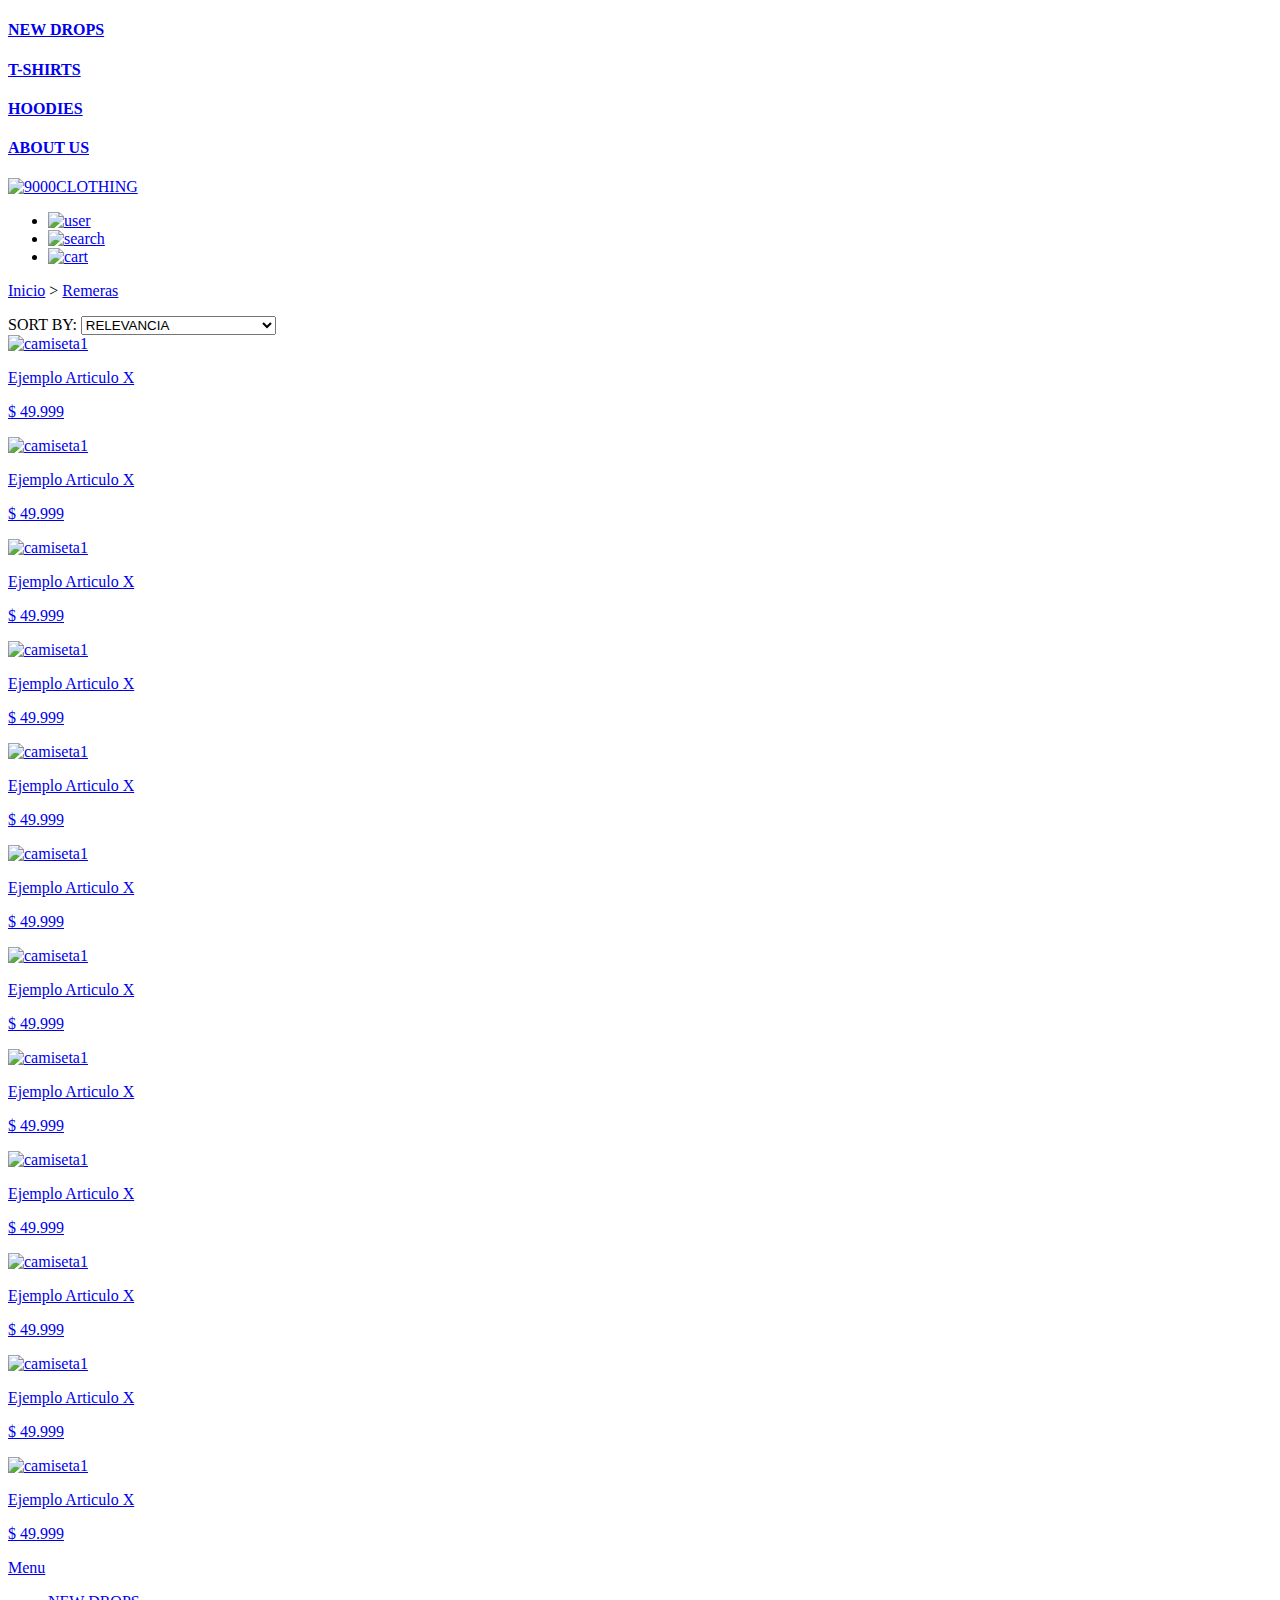
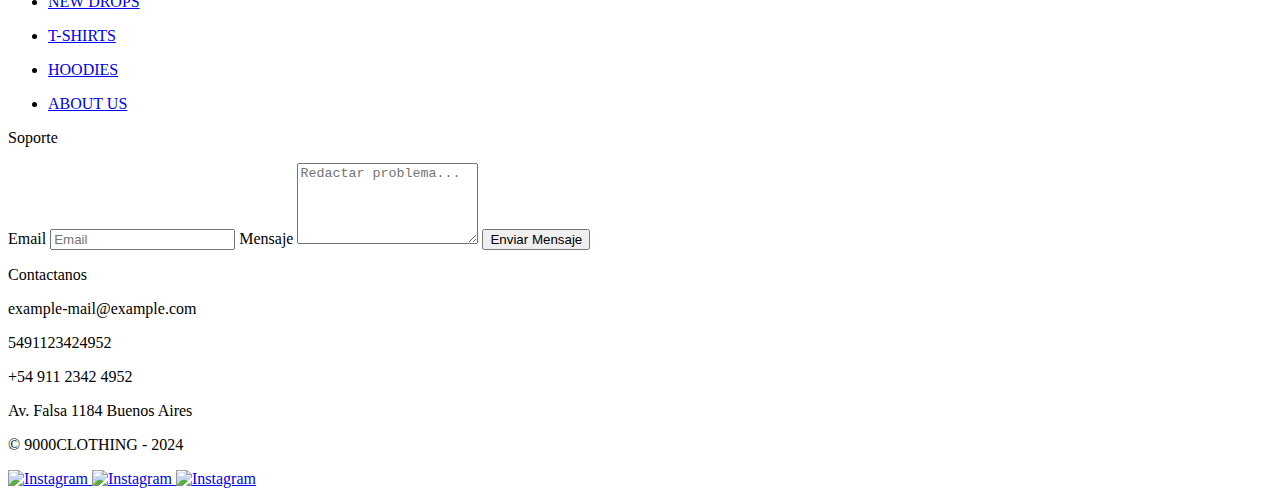
==== index.html @ 82b46412 "agregar index" ====
<!DOCTYPE html>
<html lang="en">
<head>
    <meta charset="UTF-8">
    <meta name="viewport" content="width=device-width, initial-scale=1.0">
    <link rel="preconnect" href="https://fonts.googleapis.com">
    <link rel="preconnect" href="https://fonts.gstatic.com" crossorigin>
    <link href="https://fonts.googleapis.com/css2?family=Courier+Prime:ital,wght@0,400;0,700;1,400;1,700&display=swap" rel="stylesheet">
    <link href="https://fonts.cdnfonts.com/css/helvetica-neue-55?styles=15999" rel="stylesheet">
    <link rel="stylesheet" href="style.css">
   
    <title>9000CLOTHING</title>
    <link rel="icon" href="9000logo.png" type="png">
</head>
<body>
    <header>

        <div class="secciones">
            <h4 class="seccion"><a href="paginaprincipal.html">NEW DROPS</a></h4>
            <h4 class="seccion"><a href="index.html">T-SHIRTS</a></h4>
            <h4 class="seccion"><a href="hoodies.html">HOODIES</a></h4>
            <h4 class="seccion"><a href="aboutus.html">ABOUT US</a></h4>
        </div>
    
       <div class="logo">
            <a href="paginaprincipal.html" class="logo">
                <img src="9000logo.png" alt="9000CLOTHING" width="110px" height="65px">
            </a>
       </div> 
    
    
        <nav class="navcontainer">
            <ul class="contenedorlista">
                <li class="icon">
                    <a href="index.html"><img src="magnifying-glass.png" alt="user" width="26px" height="26px"></a>
                </li>
                 <li class="icon">
                    <a href="index.html"><img src="shopping-bag.png" alt="search" width="26px" height="26px"></a>
                 </li>
                 <li class="icon">
                    <a href="index.html"><img src="avatar.png" alt="cart" width="26px" height="26px"></a>
                 </li>
            </ul>
        </nav>
    </header>



<main>

<aside>
    <div class="goback">
        <p> <a href="paginaprincipal.html">Inicio</a> > <a href="index.html">Remeras</a></p>
    </div>

    <form method="GET" action="ruta_a_tu_tienda">
        <label for="sort" class="sortlabel">SORT BY:</label>
        <select name="sort" id="sort" onchange="this.form.submit()">
          <option value="default">RELEVANCIA</option>
          <option value="price-asc">PRECIO: MENOR A MAYOR</option>
          <option value="price-desc">PRECIO: MAYOR A MENOR</option>
          <option value="name-asc">NOMBRE: A-Z</option>
          <option value="name-desc">NOMBRE: Z-A</option>
        </select>
      </form>
      
</aside>

<article class="primerafila">
    <div class="articulo">
       <a href="remeracomprar.html"> 
            <img src="camisetasnani/camiseta1.png" alt="camiseta1" width="100%" class="artimgtxt">
            <div class="textoarticulo">
                <p class="txtart">Ejemplo Articulo X</p>
                <p class="txtprecio">$ 49.999</p>
             </div>
        </a> 
    </div>
    <div class="articulo">
        <a href="remeracomprar.html"> 
             <img src="camisetasnani/333remera.png" alt="camiseta1" width="100%" class="artimgtxt">
             <div class="textoarticulo">
                <p class="txtart">Ejemplo Articulo X</p>
                <p class="txtprecio">$ 49.999</p>
             </div>
         </a> 
     </div>
     <div class="articulo">
        <a href="remeracomprar.html"> 
             <img src="camisetasnani/obbeyallianceremera.png" alt="camiseta1" width="100%" class="artimgtxt">
             <div class="textoarticulo">
                <p class="txtart">Ejemplo Articulo X</p>
                <p class="txtprecio">$ 49.999</p>
             </div>
         </a> 
     </div>
     <div class="articulo">
        <a href="remeracomprar.html"> 
             <img src="camisetasnani/zanbororemera.png" alt="camiseta1" width="100%" class="artimgtxt">
             <div class="textoarticulo">
                <p class="txtart">Ejemplo Articulo X</p>
                <p class="txtprecio">$ 49.999</p>
             </div>
         </a> 
     </div>
</article>

<article class="primerafila">
    <div class="articulo">
       <a href="remeracomprar.html"> 
            <img src="camisetasnani/camiseta1.png" alt="camiseta1" width="100%" class="artimgtxt">
            <div class="textoarticulo">
                <p class="txtart">Ejemplo Articulo X</p>
                <p class="txtprecio">$ 49.999</p>
             </div>
        </a> 
    </div>
    <div class="articulo">
        <a href="remeracomprar.html"> 
             <img src="camisetasnani/333remera.png" alt="camiseta1" width="100%" class="artimgtxt">
             <div class="textoarticulo">
                <p class="txtart">Ejemplo Articulo X</p>
                <p class="txtprecio">$ 49.999</p>
             </div>
         </a> 
     </div>
     <div class="articulo">
        <a href="remeracomprar.html"> 
             <img src="camisetasnani/obbeyallianceremera.png" alt="camiseta1" width="100%" class="artimgtxt">
             <div class="textoarticulo">
                <p class="txtart">Ejemplo Articulo X</p>
                <p class="txtprecio">$ 49.999</p>
             </div>
         </a> 
     </div>
     <div class="articulo">
        <a href="remeracomprar.html"> 
             <img src="camisetasnani/zanbororemera.png" alt="camiseta1" width="100%" class="artimgtxt">
             <div class="textoarticulo">
                <p class="txtart">Ejemplo Articulo X</p>
                <p class="txtprecio">$ 49.999</p>
             </div>
         </a> 
     </div>
</article>

<article class="primerafila">
    <div class="articulo">
       <a href="remeracomprar.html"> 
            <img src="camisetasnani/camiseta1.png" alt="camiseta1" width="100%" class="artimgtxt">
            <div class="textoarticulo">
                <p class="txtart">Ejemplo Articulo X</p>
                <p class="txtprecio">$ 49.999</p>
             </div>
        </a> 
    </div>
    <div class="articulo">
        <a href="remeracomprar.html"> 
             <img src="camisetasnani/333remera.png" alt="camiseta1" width="100%" class="artimgtxt">
             <div class="textoarticulo">
                <p class="txtart">Ejemplo Articulo X</p>
                <p class="txtprecio">$ 49.999</p>
             </div>
         </a> 
     </div>
     <div class="articulo">
        <a href="remeracomprar.html"> 
             <img src="camisetasnani/obbeyallianceremera.png" alt="camiseta1" width="100%" class="artimgtxt">
             <div class="textoarticulo">
                <p class="txtart">Ejemplo Articulo X</p>
                <p class="txtprecio">$ 49.999</p>
             </div>
         </a> 
     </div>
     <div class="articulo">
        <a href="remeracomprar.html"> 
             <img src="camisetasnani/zanbororemera.png" alt="camiseta1" width="100%" class="artimgtxt">
             <div class="textoarticulo">
                <p class="txtart">Ejemplo Articulo X</p>
                <p class="txtprecio">$ 49.999</p>
             </div>
         </a> 
     </div>
</article>

</main>

<footer>
   
    <div class="partecentro">

        <div class="menu">
            <p id="menufooter"><a href="paginaprincipal.html">Menu</a></p>
                <ul class="listaitemsmenufooter">
                    <li ><p><a href="paginaprincipal.html">NEW DROPS</a></p></li>
                    <li><p><a href="index.html">T-SHIRTS</a></p></li>
                </ul>
                <ul class="listaitemsmenufooter">
                    <li><p><a href="hoodies.html">HOODIES</a></p></li>
                    <li><p><a href="aboutus.html">ABOUT US</a></p></li>
                </ul>   
        </div>
        <div class="newsletter">
            <p id="soportetexto">Soporte</p>
            <form action="https://formspree.io/f/mnnqprql" method="POST">
            <label for="email">Email</label>
            <input type="email" name="email" placeholder="Email" id="email" >
            <label for="mensaje">Mensaje</label>
            <textarea name="message" id="mensaje" placeholder="Redactar problema..."  rows="5" required></textarea>
            <button type="submit">Enviar Mensaje</button>
        </div>
        <div class="infocontacto">
            <p id="contactanosfooter">Contactanos</p>
            <p class="email">example-mail@example.com</p>
            <p class="email">5491123424952</p>
            <p class="email">+54 911 2342 4952</p>
            <p class="email">Av. Falsa 1184 Buenos Aires</p>
        </div>
    </div>

</footer>

<div class="postfooterderechos">
    <div class="derechos">
        <p>© 9000CLOTHING - 2024</p>
    </div>
    <div class="redess">
        <a href="index.html"> 
            <img src="instagram (3).png" alt="Instagram" width="16px"> 
        </a>
        <a href="index.html"> 
            <img src="twitter (1).png" alt="Instagram" width="16px"> 
        </a>
        <a href="index.html"> 
            <img src="tik-tok.png" alt="Instagram" width="16px"> 
        </a>
    </div>
</div>
</div>







</body>
</html>
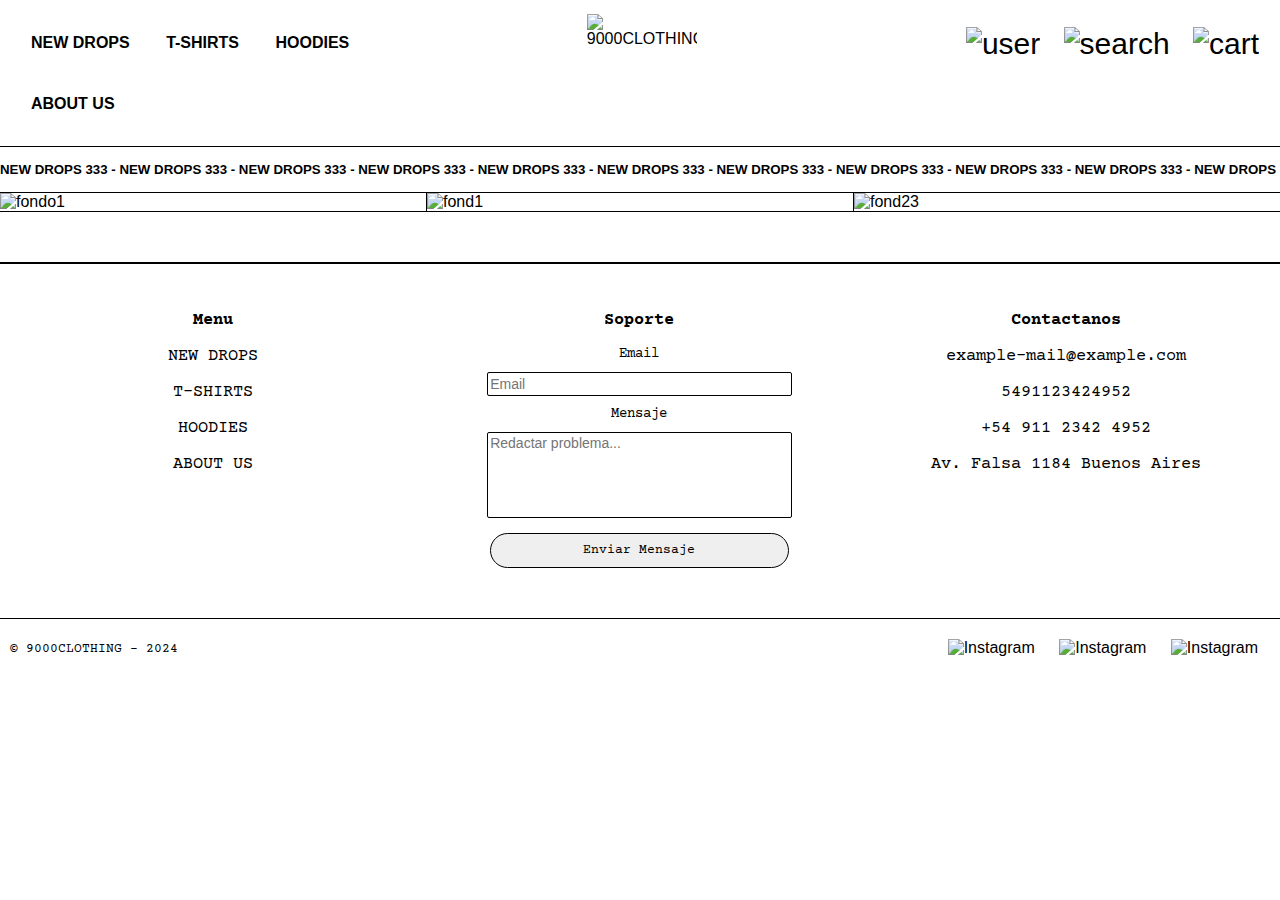
==== commit e38ac9a0: "ultimos retoques" ====
--- a/index.html
+++ b/index.html
@@ -16,14 +16,14 @@
     <header>
 
         <div class="secciones">
-            <h4 class="seccion"><a href="paginaprincipal.html">NEW DROPS</a></h4>
-            <h4 class="seccion"><a href="index.html">T-SHIRTS</a></h4>
+            <h4 class="seccion"><a href="index.html">NEW DROPS</a></h4>
+            <h4 class="seccion"><a href="seccionremeras.html">T-SHIRTS</a></h4>
             <h4 class="seccion"><a href="hoodies.html">HOODIES</a></h4>
             <h4 class="seccion"><a href="aboutus.html">ABOUT US</a></h4>
         </div>
     
        <div class="logo">
-            <a href="paginaprincipal.html" class="logo">
+            <a href="index.html" class="logo">
                 <img src="9000logo.png" alt="9000CLOTHING" width="110px" height="65px">
             </a>
        </div> 
@@ -32,13 +32,13 @@
         <nav class="navcontainer">
             <ul class="contenedorlista">
                 <li class="icon">
-                    <a href="index.html"><img src="magnifying-glass.png" alt="user" width="26px" height="26px"></a>
+                    <a href="seccionremeras.html"><img src="magnifying-glass.png" alt="user" width="26px" height="26px"></a>
                 </li>
                  <li class="icon">
-                    <a href="index.html"><img src="shopping-bag.png" alt="search" width="26px" height="26px"></a>
+                    <a href="seccionremeras.html"><img src="shopping-bag.png" alt="search" width="26px" height="26px"></a>
                  </li>
                  <li class="icon">
-                    <a href="index.html"><img src="avatar.png" alt="cart" width="26px" height="26px"></a>
+                    <a href="seccionremeras.html"><img src="avatar.png" alt="cart" width="26px" height="26px"></a>
                  </li>
             </ul>
         </nav>
@@ -48,139 +48,25 @@
 
 <main>
 
-<aside>
-    <div class="goback">
-        <p> <a href="paginaprincipal.html">Inicio</a> > <a href="index.html">Remeras</a></p>
+<article class="adbar">
+    <h5 class="txtadbar">NEW DROPS 333 - NEW DROPS 333 - NEW DROPS 333 - NEW DROPS 333 - NEW DROPS 333 - NEW DROPS 333 - NEW DROPS 333 - NEW DROPS 333 - NEW DROPS 333 - NEW DROPS 333 - NEW DROPS 333 - NEW DROPS 333 - NEW DROPS 333 - NEW DROPS 333 - NEW DROPS 333 - NEW DROPS 333 - NEW DROPS 333 -</h5>
+    <h5 class="txtadbar">NEW DROPS 333 - NEW DROPS 333 - NEW DROPS 333 - NEW DROPS 333 - NEW DROPS 333 - NEW DROPS 333 - NEW DROPS 333 - NEW DROPS 333 - NEW DROPS 333 - NEW DROPS 333 - NEW DROPS 333 - NEW DROPS 333 - NEW DROPS 333 - NEW DROPS 333 - NEW DROPS 333 - NEW DROPS 333 - NEW DROPS 333 -</h5>
+</article>
+
+<article class="presentacion">
+    <div class="contenedor1">
+        <a href="seccionremeras.html"> <img src="camisetasnani/e2687f40-42e9-4130-8150-9f317229e16d_rw_1920.png" alt="fondo1" width="100%"> </a>
+    </div>
+    <div class="contenedor2">
+        <a href="seccionremeras.html"> <img src="camisetasnani/fondo3.png" alt="fond1" width="100%"> </a>
+    </div>
+    <div class="contenedor3">
+        <a href="seccionremeras.html"> <img src="camisetasnani/333remera.png" alt="fond23" width="100%"> </a>            
     </div>
 
-    <form method="GET" action="ruta_a_tu_tienda">
-        <label for="sort" class="sortlabel">SORT BY:</label>
-        <select name="sort" id="sort" onchange="this.form.submit()">
-          <option value="default">RELEVANCIA</option>
-          <option value="price-asc">PRECIO: MENOR A MAYOR</option>
-          <option value="price-desc">PRECIO: MAYOR A MENOR</option>
-          <option value="name-asc">NOMBRE: A-Z</option>
-          <option value="name-desc">NOMBRE: Z-A</option>
-        </select>
-      </form>
-      
-</aside>
-
-<article class="primerafila">
-    <div class="articulo">
-       <a href="remeracomprar.html"> 
-            <img src="camisetasnani/camiseta1.png" alt="camiseta1" width="100%" class="artimgtxt">
-            <div class="textoarticulo">
-                <p class="txtart">Ejemplo Articulo X</p>
-                <p class="txtprecio">$ 49.999</p>
-             </div>
-        </a> 
-    </div>
-    <div class="articulo">
-        <a href="remeracomprar.html"> 
-             <img src="camisetasnani/333remera.png" alt="camiseta1" width="100%" class="artimgtxt">
-             <div class="textoarticulo">
-                <p class="txtart">Ejemplo Articulo X</p>
-                <p class="txtprecio">$ 49.999</p>
-             </div>
-         </a> 
-     </div>
-     <div class="articulo">
-        <a href="remeracomprar.html"> 
-             <img src="camisetasnani/obbeyallianceremera.png" alt="camiseta1" width="100%" class="artimgtxt">
-             <div class="textoarticulo">
-                <p class="txtart">Ejemplo Articulo X</p>
-                <p class="txtprecio">$ 49.999</p>
-             </div>
-         </a> 
-     </div>
-     <div class="articulo">
-        <a href="remeracomprar.html"> 
-             <img src="camisetasnani/zanbororemera.png" alt="camiseta1" width="100%" class="artimgtxt">
-             <div class="textoarticulo">
-                <p class="txtart">Ejemplo Articulo X</p>
-                <p class="txtprecio">$ 49.999</p>
-             </div>
-         </a> 
-     </div>
 </article>
-
-<article class="primerafila">
-    <div class="articulo">
-       <a href="remeracomprar.html"> 
-            <img src="camisetasnani/camiseta1.png" alt="camiseta1" width="100%" class="artimgtxt">
-            <div class="textoarticulo">
-                <p class="txtart">Ejemplo Articulo X</p>
-                <p class="txtprecio">$ 49.999</p>
-             </div>
-        </a> 
-    </div>
-    <div class="articulo">
-        <a href="remeracomprar.html"> 
-             <img src="camisetasnani/333remera.png" alt="camiseta1" width="100%" class="artimgtxt">
-             <div class="textoarticulo">
-                <p class="txtart">Ejemplo Articulo X</p>
-                <p class="txtprecio">$ 49.999</p>
-             </div>
-         </a> 
-     </div>
-     <div class="articulo">
-        <a href="remeracomprar.html"> 
-             <img src="camisetasnani/obbeyallianceremera.png" alt="camiseta1" width="100%" class="artimgtxt">
-             <div class="textoarticulo">
-                <p class="txtart">Ejemplo Articulo X</p>
-                <p class="txtprecio">$ 49.999</p>
-             </div>
-         </a> 
-     </div>
-     <div class="articulo">
-        <a href="remeracomprar.html"> 
-             <img src="camisetasnani/zanbororemera.png" alt="camiseta1" width="100%" class="artimgtxt">
-             <div class="textoarticulo">
-                <p class="txtart">Ejemplo Articulo X</p>
-                <p class="txtprecio">$ 49.999</p>
-             </div>
-         </a> 
-     </div>
-</article>
-
-<article class="primerafila">
-    <div class="articulo">
-       <a href="remeracomprar.html"> 
-            <img src="camisetasnani/camiseta1.png" alt="camiseta1" width="100%" class="artimgtxt">
-            <div class="textoarticulo">
-                <p class="txtart">Ejemplo Articulo X</p>
-                <p class="txtprecio">$ 49.999</p>
-             </div>
-        </a> 
-    </div>
-    <div class="articulo">
-        <a href="remeracomprar.html"> 
-             <img src="camisetasnani/333remera.png" alt="camiseta1" width="100%" class="artimgtxt">
-             <div class="textoarticulo">
-                <p class="txtart">Ejemplo Articulo X</p>
-                <p class="txtprecio">$ 49.999</p>
-             </div>
-         </a> 
-     </div>
-     <div class="articulo">
-        <a href="remeracomprar.html"> 
-             <img src="camisetasnani/obbeyallianceremera.png" alt="camiseta1" width="100%" class="artimgtxt">
-             <div class="textoarticulo">
-                <p class="txtart">Ejemplo Articulo X</p>
-                <p class="txtprecio">$ 49.999</p>
-             </div>
-         </a> 
-     </div>
-     <div class="articulo">
-        <a href="remeracomprar.html"> 
-             <img src="camisetasnani/zanbororemera.png" alt="camiseta1" width="100%" class="artimgtxt">
-             <div class="textoarticulo">
-                <p class="txtart">Ejemplo Articulo X</p>
-                <p class="txtprecio">$ 49.999</p>
-             </div>
-         </a> 
-     </div>
+<article class="fondocompleto">
+    <img src="camisetasnani/fondo4.png" alt="" width="100%">
 </article>
 
 </main>
@@ -190,10 +76,10 @@
     <div class="partecentro">
 
         <div class="menu">
-            <p id="menufooter"><a href="paginaprincipal.html">Menu</a></p>
+            <p id="menufooter"><a href="index.html">Menu</a></p>
                 <ul class="listaitemsmenufooter">
-                    <li ><p><a href="paginaprincipal.html">NEW DROPS</a></p></li>
-                    <li><p><a href="index.html">T-SHIRTS</a></p></li>
+                    <li ><p><a href="index.html">NEW DROPS</a></p></li>
+                    <li><p><a href="seccionremeras.html">T-SHIRTS</a></p></li>
                 </ul>
                 <ul class="listaitemsmenufooter">
                     <li><p><a href="hoodies.html">HOODIES</a></p></li>
@@ -225,17 +111,16 @@
         <p>© 9000CLOTHING - 2024</p>
     </div>
     <div class="redess">
-        <a href="index.html"> 
+        <a href="seccionremeras.html"> 
             <img src="instagram (3).png" alt="Instagram" width="16px"> 
         </a>
-        <a href="index.html"> 
+        <a href="seccionremeras.html"> 
             <img src="twitter (1).png" alt="Instagram" width="16px"> 
         </a>
-        <a href="index.html"> 
+        <a href="seccionremeras.html"> 
             <img src="tik-tok.png" alt="Instagram" width="16px"> 
         </a>
     </div>
-</div>
 </div>
 
 
--- a/style.css
+++ b/style.css
@@ -0,0 +1,805 @@
+body, html {
+    margin: 0;
+    padding: 0;
+  /*  font-family: "Courier Prime";  */
+  font-family: 'Helvetica Neue', sans-serif;
+                                                
+}  
+a {
+    text-decoration: none; /* Quita cualquier subrayado */
+    border: none; /* Asegura que no haya bordes en el enlace */
+    color: inherit;
+}
+p
+{
+    font-family: "Courier Prime"; 
+}
+option
+{
+    font-family: "Courier Prime"; 
+}
+header {
+    background-color: white;
+    border-bottom: 1.6px solid black;
+    display: flex;
+    flex-direction: row;
+    justify-content: center;
+    width: 100%;
+}
+.seccion
+{
+    display: inline-block;
+    margin-right: 16px;
+    margin-left: 16px;
+    font-weight: 600;
+}
+.seccion:hover
+{
+    text-shadow: 2px 2px 2px rgba(0, 0, 0, 0.3);   
+
+}
+.secciones
+{
+    margin-top: 13px;
+    margin-left: 15px;
+    margin-right: 15px;
+    margin-bottom: 12px;
+    width: 33.3%;
+    
+}
+.navcontainer
+{
+
+   /* display: flex; */
+    font-size: 30px;
+    margin-left: auto;
+    width: 33.33%;
+    display: flex;
+    flex-direction: row-reverse;
+    flex-wrap: wrap;
+    
+}
+.contenedorlista
+{
+    padding-left: 0px;
+    margin-right: 6px;
+    margin-bottom: 20px;
+    margin-top: 27px;
+}
+.icon
+{
+    margin-right: 15px;
+}
+.logo
+{
+    width: 33.3%;
+    display: flex;
+    justify-content: center;
+    margin-top: 7px;
+    margin-right: 13px;
+}
+li
+{
+    list-style-type: none;
+    display: inline;
+}
+.primerafila
+{
+    display: flex;
+    flex-wrap: nowrap;
+}
+.articulo
+{
+    border-right: 1.6px solid black;
+    border-bottom: 1.6px solid black;
+    width: 25%;
+    text-align: center;
+    display: flex;
+    padding-top: 50px;
+}
+aside
+{
+    border-bottom: 1.6px solid black ;
+    display: flex;
+    flex-direction: row;
+    margin-top: 30px;
+    padding-right: 20px;
+    padding-left: 20px;
+    padding-bottom: 30px;
+    justify-content: space-between;
+}
+aside form
+{
+    display: flex;
+    justify-content: center;
+}
+.goback
+{
+    font-size: 15px;
+}
+.textoarticulo
+{
+border-top: 1.6px solid black;
+}
+.artimgtxt:hover
+{
+    transform: scale(1.1);
+    transition: transform 0.4s ease;
+}
+.txtart
+{   
+    justify-content: center;
+    font-size: 16px;
+    font-weight: 600;
+    margin-bottom: 0px;
+    margin-top: 7px;
+    font-family: 'Helvetica Neue', sans-serif;
+}
+.txtprecio
+{
+    font-size: 16px;
+    font-family: 'Helvetica Neue', sans-serif;
+    text-align: center;
+    margin-top: 6px;
+    margin-bottom: 8px;
+}
+.sortlabel
+{
+    font-family: 'Helvetica Neue', sans-serif;
+    font-size: 14px;
+    text-align: center;
+    padding-top: 16px;
+    padding-right: 10px;
+}
+#sort
+{
+    border: 1.6px solid black; 
+    text-align: center;
+}
+
+
+/* footer */
+footer
+{
+    background-color: white;
+    display: flex;
+    flex-direction: ROW;
+    width: 100%;
+    padding-bottom: 30px;
+    padding-top: 30px;
+    
+}
+footer p
+{
+    font-size: 17px;
+}
+.partecentro
+{
+    display: flex;
+    flex-direction: row;
+    width: 100%;
+    
+}
+.infocontacto
+{
+    text-align: center;
+    width: 33.3% ;
+}
+#contactanosfooter
+{
+    font-weight: bold;
+}
+.menu
+{
+    width: 33.3%;
+    text-align: center;
+}
+#menufooter
+{
+    font-weight: bold;
+}
+.listaitemsmenufooter
+{
+    padding-left: 0px;
+}
+.newsletter
+{
+    display: flex;
+    flex-direction: column;
+    justify-content: space-between;
+    text-align: center;
+    width: 33.3%;
+}
+.newsletter form
+{
+    display: flex;
+    flex-direction: column;
+    align-items: center;
+}
+.newsletter button
+{
+    margin-top: 15px;
+    width: 70%;
+    height: 35px;
+    border-radius: 20px;
+    border: 1.6px solid black;
+    margin-bottom: 20px;
+    font-family: "Courier Prime"; 
+    cursor: pointer;
+}
+.newsletter input
+{
+    width: 70%;
+    border-radius: 2px;
+    border: 1.6px solid black;
+    height: 20px;
+    font-size: 14px;
+}
+.newsletter p
+{
+    font-weight: bold;
+}
+.newsletter label
+{
+    font-family: "Courier Prime"; 
+    font-size: 14px;
+    margin: 10px;
+}
+.newsletter textarea
+{
+    width: 70%;
+    resize: none;
+    font-size: 14px;
+    font-family: "Arial";
+    font-weight: 300;
+    border-radius: 2px;
+    border: 1.6px solid black;
+}
+#soportetexto
+{
+    margin-bottom: 6px;
+    margin-top: 17px;
+}
+
+/*postfooter*/
+
+.postfooterderechos
+{
+    display: flex;
+    justify-content: space-between;
+    border-top: 1.6px solid black;
+}
+.derechos
+{
+    font-size: 13px;
+    margin: 10px;
+}
+.redess
+{
+    align-items: center;
+    margin-top: 20px;
+    margin-right: 12px;
+    margin-left: 12px;
+}
+.redess img
+{
+    margin-right: 10px;
+    margin-left: 10px;
+}
+
+
+
+
+/*pagina principal */
+.presentacion
+{
+    display: flex;
+    flex-direction: row;
+    border-bottom: 1.6px solid black;
+}
+.contenedor1
+{
+    width: 33.3%;
+}
+.contenedor2
+{
+    width: 33.3%;
+    border-left: 1.6px solid black ;
+    border-right: 1.6px solid black ;
+}
+.contenedor3
+{
+    width: 33.3%;
+}
+.fondocompleto
+{
+    display: flex;
+    width: 100%;
+    margin-top: 50px;
+    border-top: 1.6px solid black;
+    border-bottom: 1.6px solid black;
+}
+.contenedor1:hover {
+
+    box-shadow: 0 15px 20px rgba(0, 0, 0, 0.2); /* Agrega sombra para efecto de profundidad */
+}
+.contenedor2:hover {
+
+    box-shadow: 0 15px 20px rgba(0, 0, 0, 0.2); /* Agrega sombra para efecto de profundidad */
+}
+.contenedor3:hover {
+
+    box-shadow: 0 15px 20px rgba(0, 0, 0, 0.2); /* Agrega sombra para efecto de profundidad */
+}
+.adbar
+{
+    width: auto;
+    border-bottom: 1.6px solid black;
+    display: flex;
+    overflow: hidden;
+    align-items: center;
+}
+.txtadbar
+{
+    animation: scroll 40s linear infinite;
+    display: inline-block;
+    white-space: nowrap;
+    text-size-adjust: 100%;
+    width: auto;
+    margin-top: 15px;
+    margin-bottom: 15px;
+}
+.txtadbar h5
+{
+    padding-right: 100%;
+}
+
+@keyframes scroll {
+    0% {
+        transform: translateX(0%);
+    }
+    100% {
+        transform: translateX(-100%);
+    }
+}
+
+/* hoodies  */
+
+/* aboutus */
+.sobrenosotros
+{
+    display: flex;
+    width: 100%;
+}
+.sobrenosotroscentro
+{
+    border-bottom: 1.6px solid black;
+    display: flex;
+    flex-direction: column;
+    justify-content: center;
+    align-items: center;
+    width: 35%;
+    padding-top: 50px;
+    padding-bottom: 100px;
+}
+.sobrenosotros h3
+{
+    text-align: center;
+}
+.aboutustxt
+{
+    text-align: center;
+}
+.sobreespacio1
+{
+    border-bottom: 1.6px solid black;
+    width: 32.5%;
+}
+.sobreespacio2
+{
+    border-bottom: 1.6px solid black;
+    width: 32.5%;
+}
+/* sitio precomprar remera */
+
+.compracontenedor
+{
+    width: 100%;
+    border-bottom: 1.6px solid black;
+    display: flex;
+}
+.parteimagenizquierda
+{
+    width: 50%;
+    border-right: 1.6px solid black;
+}
+.partederechapadding
+{
+    width: 50%;
+}
+.partecompraderecha
+{
+    font-family: "Courier Prime"; 
+    width: 98%;
+    display: flex;
+    flex-direction: column;
+    padding-left: 2%;
+}
+input[type="radio"] {
+    display: none;
+}
+.radio-label 
+{
+    display: inline-block;
+    width: 35px;
+    height: 35px;
+    margin: 5px;
+    border: 1.6px solid black;
+    text-align: center;
+    line-height: 36px; /* Centra el texto verticalmente */
+    font-size: 15px;
+    font-weight: lighter;
+    cursor: pointer;
+    border-radius: 5px; /* Para que sea cuadrado con esquinas redondeadas */
+}
+input[type="radio"]:checked + .radio-label {
+    border: 2px solid black;
+}
+.radio-label-color
+{
+    display: inline-block;
+    width: 60px;
+    height: 35px;
+    margin: 5px;
+    border: 1.6px solid black;
+    text-align: center;
+    line-height: 36px; /* Centra el texto verticalmente */
+    font-size: 15px;
+    font-weight: lighter;
+    cursor: pointer;
+    border-radius: 5px; /* Para que sea cuadrado con esquinas redondeadas */
+}
+input[type="radio"]:checked + .radio-label-color {
+    border: 2px solid black;
+}
+.botoncomprar
+{
+    margin-top: 20px;
+}
+.botoncomprar input
+{
+    font-family: "Courier Prime"; 
+    width: 325px;
+    height: 35px;
+    border: 1.6px solid black;
+    border-radius: 5px;
+    font-size: 15px;
+    cursor: pointer;    
+    background-color: black;
+    color: white;
+    text-align: center;
+}
+.guiatallesyreseñas
+{
+    font-weight: bold;
+    margin-top: 15px;
+}
+
+/*sitio de resenias */
+
+.gobackreseñas
+{
+    margin: 20px;
+    font-size: 15px;
+}
+.reseñas
+{     
+    display: grid;
+    grid-template-rows: 250px 250px 250px 250px;
+    grid-template-columns: repeat(2, 1fr);
+    font-family: "Courier Prime"; 
+}
+.reseña1
+{
+    grid-row: 1 / 2;
+    grid-column: 1/2;
+    text-align: center;
+    border: 1.6px solid black;
+}
+.reseña2
+{
+    grid-row: 1/2;
+    grid-column: 2/4;
+    text-align: center;
+    border: 1.6px solid black;
+    border-left: none;
+}
+.reseña3
+{
+    grid-row: 2/3;
+    grid-column: 1/2;
+    border: 1.6px solid black;
+    border-top: none;
+    text-align: center;
+}
+.reseña4
+{
+    grid-row: 2/3;
+    grid-column: 2/4;
+    border: 1.6px solid black;
+    border-left: none;
+    border-top: none;
+    text-align: center;
+}
+.reseña5
+{
+    grid-row: 3/4;
+    grid-column: 1/2;
+    border: 1.6px solid black;
+    border-top: none;
+    text-align: center;
+}
+.escribirreseña
+{
+    grid-row: 3/4 ;
+    grid-column: 2/4;
+    border: 1.6px solid black;
+    border-left: none;
+    border-top: none;
+    display: flex;
+    align-items: center;
+    flex-direction: column;
+}
+.futurareseña1
+{
+    grid-row: 4/5;
+    grid-column: 1/2;
+    border: 1.6px solid black;
+    border-left: none;
+    border-top: none;
+    text-align: center;
+}
+.futurareseña2
+{
+    grid-row: 4/5;
+    grid-column: 2/4;
+    border: 1.6px solid black;
+    border-top: none;
+    border-left: none;
+    text-align: center;
+}
+.escribirreseña textarea
+{
+    width: 90%;
+    height: 100px;
+    resize: none;
+}
+.escribirreseña form
+{
+    width: 100%;
+    text-align: center;
+    display: flex;
+    flex-direction: column;
+    align-items: center;
+}
+.escribirreseña input
+{
+    border: 1.6px solid black;
+    border-radius: 2px;
+    font-family: "Courier Prime"; 
+    width: 25%;
+    height: 30px;
+    margin: 10px;
+}
+
+/*media query */
+
+@media (max-width:500px)
+{
+
+    /*header y footer */
+   
+    .secciones
+    {
+        display: flex;
+        flex-direction: column;
+        text-align: center;
+        width: 33.3%;
+    }
+    .seccion
+    {
+        margin-right: 0px;
+        margin-left: 0px;
+    }
+    .contenedorlista
+    {
+        display: flex;
+        flex-direction: column;
+        width: 100%;
+        align-items: center;
+        margin-right: none ;
+        margin-left: 20px;
+    }
+    .icon
+    {
+        margin-bottom: 20px;
+    }
+    .email
+    {
+        font-size: 11px;
+    }
+    .logo
+    {
+        margin-right: 0px;
+    }
+    .listaitemsmenufooter p
+    {
+        font-size: 14px;
+    }
+    /* pagina principal */
+    .presentacion
+    {
+        display: flex;
+        flex-direction: column;
+        align-items: center;
+    }
+    .contenedor1
+    {
+        width: 100%;
+        border-bottom: 1.6px solid black;
+    }
+    .contenedor2
+    {
+        width: 100%;
+        border-bottom: 1.6px solid black;
+        border-left: none;
+        border-right: none;
+    }
+    .contenedor3
+    {
+        width: 100%;
+    }
+    .fondocompleto
+    {
+        height: auto;
+    }
+
+    /*seccion de remeras*/
+
+    .primerafila
+    {
+        display: flex;
+        flex-direction: column;
+        width: 100%;
+    }
+    .articulo
+    {
+        width: 100%;
+        border-right: none;
+
+    }
+    aside select
+    {
+       display: flex;
+       align-items: center;
+    }
+    aside
+    {
+        display: flex;
+        flex-direction: column;
+        text-align: center;
+    }
+    /* seccion de compra */
+
+    .compracontenedor
+    {
+        display: flex;
+        flex-direction: column;
+    }
+    .parteimagenizquierda
+    {
+        border-right: none;
+        border-bottom: 1.6px solid black;
+        width: 100%;
+    }
+    .partederechapadding
+    {
+        width: 100%;
+        padding: 0px;
+    }
+    .partecompraderecha
+    {
+        width: 100%;
+        padding: 0px;
+        align-items: center;
+        text-align: center;
+    }
+    .partecompraderecha h1
+    {
+        width: 90%;
+    }
+    .botoncomprar input 
+    {
+        width: 240px;
+    }
+    /* about us */
+
+    .sobrenosotroscentro
+    {
+        width: 100%;
+    }
+
+    /*resenias*/
+
+    .reseña1
+    {
+        grid-row: 1 / 2;
+        grid-column: 1/4;
+        text-align: center;
+        border: 1.6px solid black;
+    }
+    .reseña2
+    {
+        grid-row: 2/3;
+        grid-column: 1/4;
+        text-align: center;
+        border: 1.6px solid black;
+        border-left: none;
+    }
+    .reseña3
+    {
+        grid-row: 3/4;
+        grid-column: 1/4;
+        border: 1.6px solid black;
+        border-top: none;
+        text-align: center;
+    }
+    .reseña4
+    {
+        grid-row: 4/5;
+        grid-column: 1/4;
+        border: 1.6px solid black;
+        border-left: none;
+        border-top: none;
+        text-align: center;
+    }
+    .reseña5
+    {
+        grid-row: 5/6;
+        grid-column: 1/4;
+        border: 1.6px solid black;
+        border-top: none;
+        text-align: center;
+    }
+    .escribirreseña
+    {
+        grid-row: 6/7 ;
+        grid-column: 1/4;
+        border: 1.6px solid black;
+        border-left: none;
+        border-top: none;
+        display: flex;
+        align-items: center;
+        flex-direction: column;
+    }
+    .futurareseña1
+    {
+        grid-row: 7/8;
+        grid-column: 1/4;
+        border: 1.6px solid black;
+        border-left: none;
+        border-top: none;
+        text-align: center;
+    }
+    .futurareseña2
+    {
+        grid-row: 4/5;
+        grid-column: 1/4;
+        border: 1.6px solid black;
+        border-top: none;
+        border-left: none;
+        text-align: center;
+    }
+
+
+}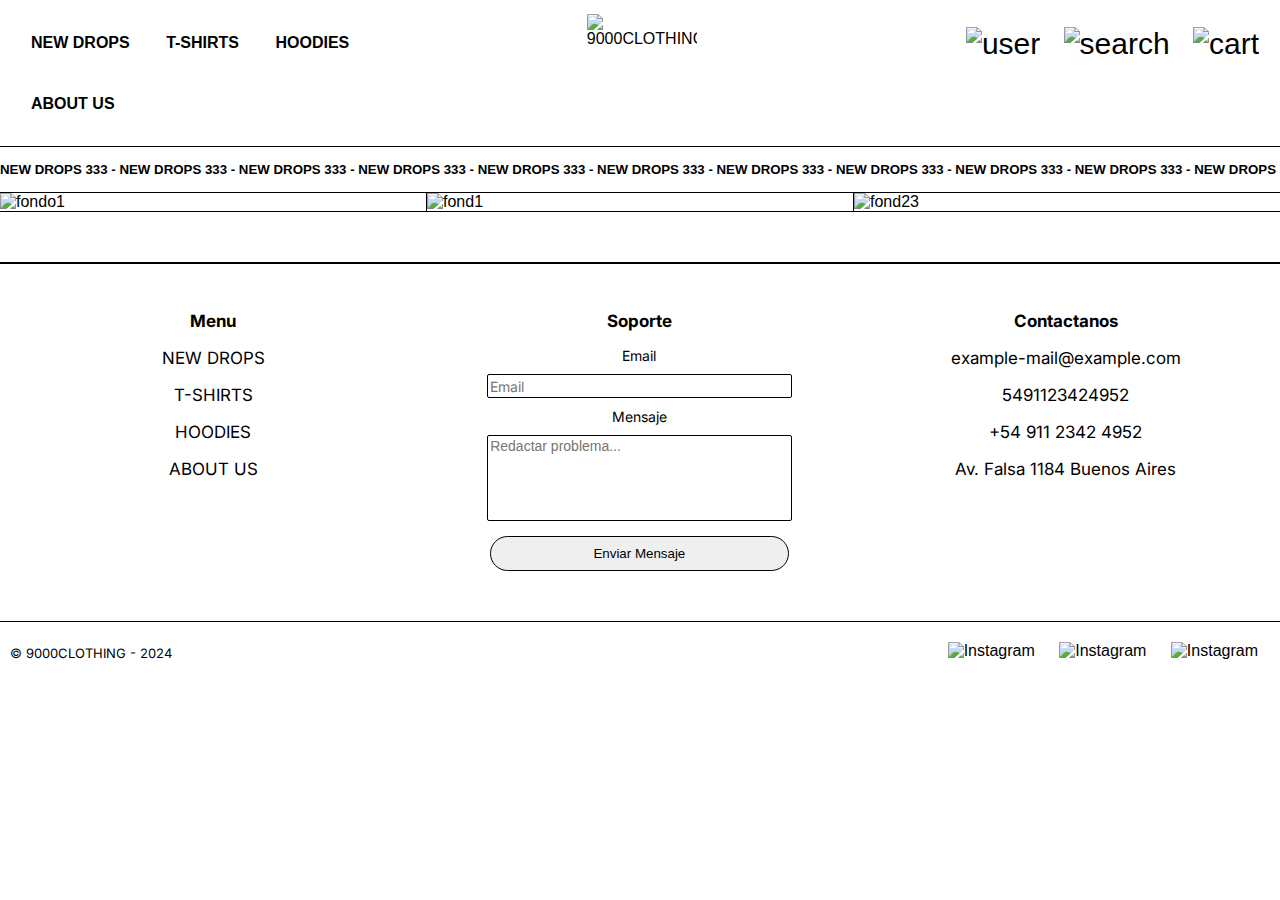
==== commit cc6c0d73: "carrito terminado" ====
--- a/index.html
+++ b/index.html
@@ -1,17 +1,21 @@
 <!DOCTYPE html>
 <html lang="en">
-<head>
-    <meta charset="UTF-8">
-    <meta name="viewport" content="width=device-width, initial-scale=1.0">
-    <link rel="preconnect" href="https://fonts.googleapis.com">
-    <link rel="preconnect" href="https://fonts.gstatic.com" crossorigin>
-    <link href="https://fonts.googleapis.com/css2?family=Courier+Prime:ital,wght@0,400;0,700;1,400;1,700&display=swap" rel="stylesheet">
-    <link href="https://fonts.cdnfonts.com/css/helvetica-neue-55?styles=15999" rel="stylesheet">
-    <link rel="stylesheet" href="style.css">
-   
-    <title>9000CLOTHING</title>
-    <link rel="icon" href="9000logo.png" type="png">
-</head>
+    <head>
+        <meta charset="UTF-8">
+        <meta name="viewport" content="width=device-width, initial-scale=1.0">
+        <link rel="preconnect" href="https://fonts.googleapis.com">
+        <link rel="preconnect" href="https://fonts.gstatic.com" crossorigin>
+    
+        <link href="https://fonts.cdnfonts.com/css/helvetica-neue-55?styles=15999" rel="stylesheet">
+    
+        <link rel="preconnect" href="https://fonts.googleapis.com">
+        <link rel="preconnect" href="https://fonts.gstatic.com" crossorigin>
+        <link href="https://fonts.googleapis.com/css2?family=Inter:ital,opsz,wght@0,14..32,100..900;1,14..32,100..900&display=swap" rel="stylesheet">
+        <link rel="stylesheet" href="style.css">
+       
+        <title>9000CLOTHING</title>
+        <link rel="icon" href="9000logo.png" type="png">
+    </head>
 <body>
     <header>
 
@@ -35,7 +39,7 @@
                     <a href="seccionremeras.html"><img src="magnifying-glass.png" alt="user" width="26px" height="26px"></a>
                 </li>
                  <li class="icon">
-                    <a href="seccionremeras.html"><img src="shopping-bag.png" alt="search" width="26px" height="26px"></a>
+                    <a href="carrito.html"><img src="shopping-bag.png" alt="search" width="26px" height="26px" id="chequearcarrito"></a>
                  </li>
                  <li class="icon">
                     <a href="seccionremeras.html"><img src="avatar.png" alt="cart" width="26px" height="26px"></a>
@@ -127,7 +131,7 @@
 
 
 
-
+<script src="script.js"></script>
 
 </body>
 </html>--- a/style.css
+++ b/style.css
@@ -9,14 +9,43 @@
     text-decoration: none; /* Quita cualquier subrayado */
     border: none; /* Asegura que no haya bordes en el enlace */
     color: inherit;
+
 }
 p
 {
-    font-family: "Courier Prime"; 
+    font-family: "Inter", serif;
+    font-optical-sizing: auto;
+    font-style: normal;
 }
 option
 {
-    font-family: "Courier Prime"; 
+    font-family: "Inter", serif;
+    font-optical-sizing: auto;
+    font-style: normal;
+}
+span
+{
+    font-family: "Inter", serif;
+    font-optical-sizing: auto;
+    font-style: normal;
+}
+input
+{
+    font-family: "Inter", serif;
+    font-optical-sizing: auto;
+    font-style: normal;
+
+    cursor: pointer;
+}
+label
+{
+    font-family: "Inter", serif;
+    font-optical-sizing: auto;
+    font-style: normal;
+}
+button
+{
+    cursor: pointer;
 }
 header {
     background-color: white;
@@ -123,7 +152,7 @@
 }
 .artimgtxt:hover
 {
-    transform: scale(1.1);
+    transform: scale(1.03);
     transition: transform 0.4s ease;
 }
 .txtart
@@ -138,7 +167,6 @@
 .txtprecio
 {
     font-size: 16px;
-    font-family: 'Helvetica Neue', sans-serif;
     text-align: center;
     margin-top: 6px;
     margin-bottom: 8px;
@@ -224,7 +252,6 @@
     border-radius: 20px;
     border: 1.6px solid black;
     margin-bottom: 20px;
-    font-family: "Courier Prime"; 
     cursor: pointer;
 }
 .newsletter input
@@ -241,7 +268,6 @@
 }
 .newsletter label
 {
-    font-family: "Courier Prime"; 
     font-size: 14px;
     margin: 10px;
 }
@@ -419,11 +445,20 @@
 }
 .partecompraderecha
 {
-    font-family: "Courier Prime"; 
     width: 98%;
     display: flex;
     flex-direction: column;
     padding-left: 2%;
+}
+#PrecioProducto
+{
+    font-size: 32px;
+}
+#NombreProducto
+{
+    margin-top: 30px;
+    margin-bottom: 5px;
+    font-size: 40px;
 }
 input[type="radio"] {
     display: none;
@@ -434,11 +469,11 @@
     width: 35px;
     height: 35px;
     margin: 5px;
-    border: 1.6px solid black;
+    border: 1.6px solid grey;
     text-align: center;
     line-height: 36px; /* Centra el texto verticalmente */
     font-size: 15px;
-    font-weight: lighter;
+    font-weight: bold;
     cursor: pointer;
     border-radius: 5px; /* Para que sea cuadrado con esquinas redondeadas */
 }
@@ -451,11 +486,11 @@
     width: 60px;
     height: 35px;
     margin: 5px;
-    border: 1.6px solid black;
+    border: 1.6px solid grey;
     text-align: center;
     line-height: 36px; /* Centra el texto verticalmente */
-    font-size: 15px;
-    font-weight: lighter;
+    font-size: 14px;
+    font-weight: bold;
     cursor: pointer;
     border-radius: 5px; /* Para que sea cuadrado con esquinas redondeadas */
 }
@@ -468,7 +503,6 @@
 }
 .botoncomprar input
 {
-    font-family: "Courier Prime"; 
     width: 325px;
     height: 35px;
     border: 1.6px solid black;
@@ -592,7 +626,382 @@
     margin: 10px;
 }
 
-/*media query */
+/*CARRITO */
+#carritocontenedor
+{
+    border-bottom: 1.6px solid black;
+    display: flex;
+    height: 700px;
+    width: 100%;
+}
+
+#productoscarrito
+{
+    margin-left: 4%;
+    margin-top: 40px;
+    margin-bottom: 20px;
+
+}
+#seguircomprandocarrito
+{
+    padding-left: 4%;
+    border-bottom: 1.6px solid black;
+    padding-bottom: 10px;
+    font-size: 14px;
+}
+.contenedorizquierdacarrito
+{
+    width: 60%;
+    border-radius: 6px;
+}
+.contenedorlabelscarrito
+{
+    border-bottom: 1.6px solid black;
+    width: 100%;
+    display: flex;
+    height: 22px;
+    padding-bottom: 10px;
+    
+}
+.labelscarrito
+{
+    color: grey;
+    
+}
+#labelproducto
+{
+    width: 48%;
+    text-align: center;
+}
+#labelcantidad
+{
+    width: 27%;
+    text-align: center;
+}
+#labelsubtotal
+{
+    width: 25%;
+    text-align: center;
+}
+.productoscarritoart
+{
+    width: 100%;
+}
+#carritotexto
+{
+    font-size: 40px;
+    text-align: center;
+}
+
+#listaproductos
+{
+    display: flex;
+    flex-direction: column;
+}
+.productosjsoncontenedor
+{
+    width: 100%;
+
+}
+.productomostradoencarrito
+{
+    width: 100%;
+    display: flex;
+    
+    
+    border-bottom: 1.6px solid black;
+}
+.productonombrecarritop
+{
+    font-weight: 600;
+}
+.contenedortextoproductos
+{
+    width: 25%;
+    text-align: left;
+    padding-top: 20px;
+}
+.contenedorbotoncontador
+{
+    width: 25%;
+    display: flex;
+    justify-content: center;
+    align-items: center;
+}
+.botonficticio
+{
+    width: 120px;
+    height: 45px;
+    border: 1.6px solid black;
+    border-radius: 2px;
+    display: flex;
+}
+.botoncantidadsumar
+{
+    width: 20%;
+    border: none;
+    background-color: white;
+    font-size: 18px;
+}
+.botoncantidadrestar
+{
+    width: 20%;
+    border: none;
+    background-color: white;
+    font-size: 18px;
+}
+.botonesborrarstyle
+{
+    
+    border: none;
+    background: none;
+    padding: 0;
+    padding-left: 4px;
+}
+.botonesborrarstyle img
+{
+    width: 20px;
+    display: flex;
+    justify-content: center;
+    align-items: center;
+    pointer-events: none;
+}
+.numerocantidad
+{
+    border: none;
+    width: 60%;
+    text-align: center;
+
+}
+.numerocantidad::-webkit-inner-spin-button, 
+.numerocantidad::-webkit-outer-spin-button {
+    -webkit-appearance: none;
+    margin: 0;
+}
+.contenedorimagenproductos
+{
+    width: 25%;
+    display: flex;
+    justify-content: center;
+}
+.contenedortotalaislado
+{
+    width: 25%;
+    text-align: center;
+    display: flex;
+    align-items: center;
+    justify-content: center;
+}
+.contenedortotalaislado p
+{
+    font-weight: 500;
+}
+#listaproductos li
+{
+    font-size: 17px;
+}
+.preciofinalclase
+{
+    width: 25%;
+   /* border: 1px  solid black; */
+    /*border-radius: 6px; */
+    display: flex;
+    flex-direction: column;
+}
+.contenedorcarritoflexbox
+{
+    width: 100%;
+    padding-bottom: 20px;
+    display: flex;  
+    justify-content: space-around;
+    padding-top: px;
+}
+#preciofinal
+{
+    text-align: center;
+    font-size: 17px;
+    font-weight: bold;
+    height: 50px;
+    display: flex;
+    justify-content: center;
+    align-items: center;
+    padding: 10px;
+    border-bottom: 1.6px solid black;
+}
+#resumencompraspan
+{
+    height: 22px;
+    font-size: 18px;
+    text-align: center;
+    border-bottom: 1.6px solid black;
+    color: grey;
+    padding-bottom: 10px;
+    
+}
+#contenedorimagenfurgoneta
+{
+    display: flex;
+    justify-content: left;
+    align-content: center;
+    height: 22px;
+    padding-left: 4%;
+    padding-bottom: 4px;
+}
+#textomediosdeenvio
+{
+    padding-left: 4px;
+}
+#carritotextotitulo
+{
+    text-align: center;
+}
+#borrarcarrito
+{
+    height: 40px;
+    margin: 10px;
+}
+#finalizarcomprabtn
+{
+    height: 40px;
+    margin: 10px;
+}
+.contenedorcheckoutbotones
+{
+    display: flex;
+    flex-direction: column;
+    font-family: "Inter", serif;
+    font-optical-sizing: auto;
+    font-style: normal;
+    align-items: center;
+    border-bottom: 1.6px solid black;
+    padding-bottom: 20px;
+}
+#botoncheckout
+{
+    width: 75%;
+    height: 35px;
+    border: 1.6px solid black;
+    border-radius: 5px;
+    font-size: 15px;
+    cursor: pointer;    
+    background-color: black;
+    color: white;
+    text-align: center;
+}
+.contenedor-envio
+{
+    display: flex;
+    flex-direction: column;
+    padding-top: 20px;
+}
+#seguircomprandolink
+{
+    width: 200px;
+    text-align: center;
+    font-size: 14px;
+    text-decoration: underline;
+    padding: 5px;
+
+}
+
+.inputsenvios
+{
+    width: 100%;
+    display: flex;
+    flex-direction: row;
+    justify-content:  center;
+    height: 35px;
+    padding-bottom: 5px;
+}
+#inputcodigopostal
+{
+    width: 80%;
+    border: 1.6px solid black;
+    border-radius: 3px;
+}
+#inputcodigopostal::-webkit-inner-spin-button, 
+#inputcodigopostal::-webkit-outer-spin-button {
+    -webkit-appearance: none;
+    margin: 0;
+}
+.encontra-tu-cp
+{
+    font-size: 14px;
+    padding-left: 5%;
+    text-decoration: underline;
+    margin-bottom: 10px;
+}
+.encontra-tu-cp:hover
+{
+    text-decoration: none;
+}
+#botonverificarcp
+{
+    width: 10%;
+    background-color: white;
+    border: 1.6px solid black;
+    border-radius: 3px;
+}
+.contenedortextoenviocp
+{
+    display: flex;
+    width: 95%;
+    padding-left: 5%;
+    padding-top: 8px;
+    border-top: 1.6px solid black;
+    font-size: 14px;
+}
+.contenedorpreciofinalcheckout
+{
+    border-top: 1.6px solid black;
+    border-bottom: 1.6px solid black;
+
+    margin-top: 20px;
+    margin-bottom: 20px;
+}
+
+#strongcp
+{
+    font-weight: bold;
+    padding-left: 4px;
+    
+}
+.labelfechaenvio
+{
+    font-size: 13px;
+    text-decoration: underline;
+}
+.enviodomicilio
+{
+    width: 100%;
+    display: flex;
+    flex-direction: row;
+}
+.envioasucursal
+{
+    width: 100%;
+    display: flex;
+    flex-direction: row;
+}
+.contenedoropcionesdeenvio
+{
+    padding-left: 5%;
+}
+.contenedor-label-input-select
+{
+    display: flex;
+    flex-direction: column;
+    width: 96%;
+    padding-top: 16px;
+}
+#preciofinalfinal
+{
+    padding: 15px;
+    text-align: center;
+    font-size: 22px;
+    font-weight: bold;
+}
+
 
 @media (max-width:500px)
 {
@@ -632,9 +1041,11 @@
     {
         margin-right: 0px;
     }
-    .listaitemsmenufooter p
+    .listaitemsmenufooter li p
     {
         font-size: 14px;
+        font-weight: 800;
+
     }
     /* pagina principal */
     .presentacion
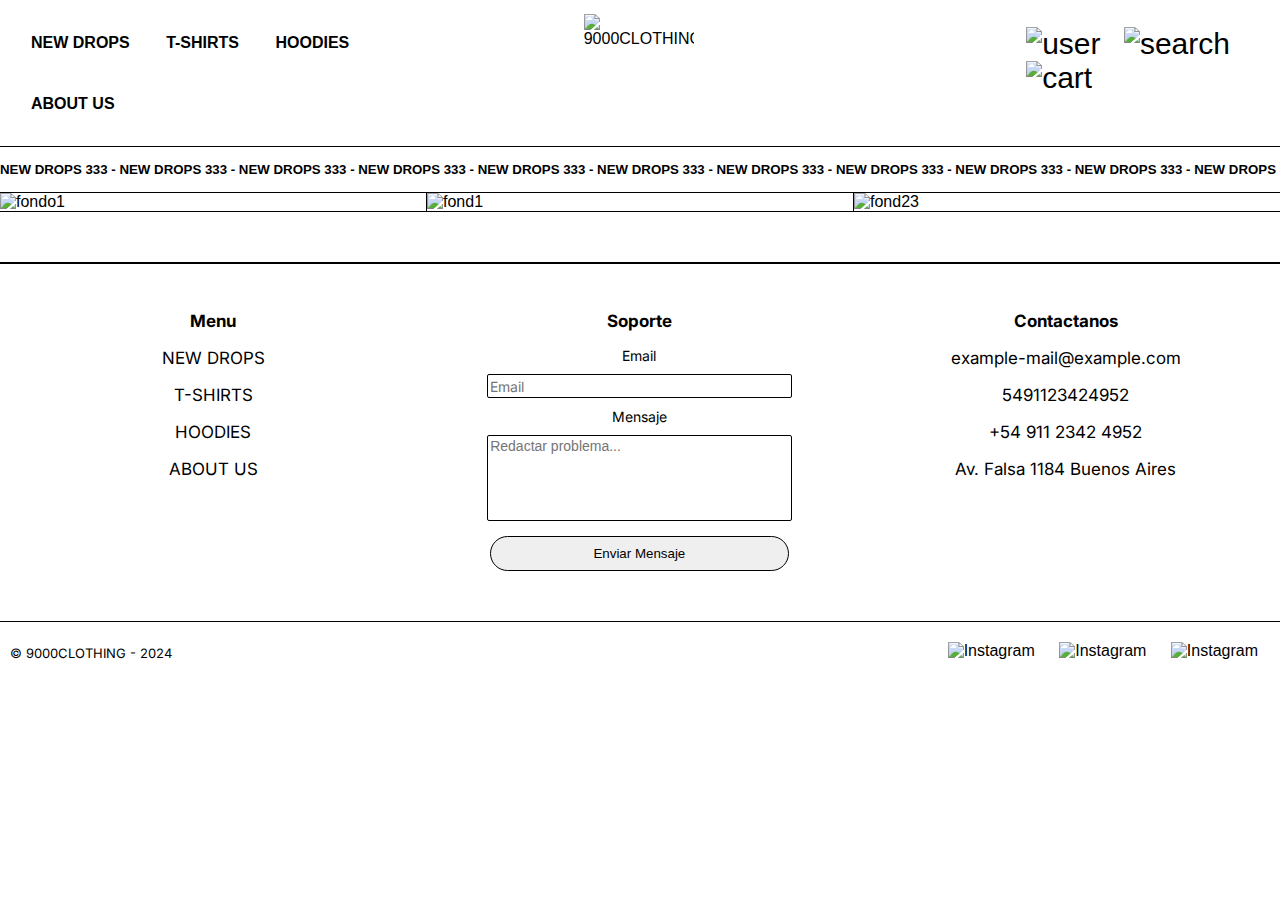
==== commit 63a4f42b: "Modificando Estilos" ====
--- a/index.html
+++ b/index.html
@@ -26,26 +26,29 @@
             <h4 class="seccion"><a href="aboutus.html">ABOUT US</a></h4>
         </div>
     
-       <div class="logo">
-            <a href="index.html" class="logo">
-                <img src="9000logo.png" alt="9000CLOTHING" width="110px" height="65px">
-            </a>
-       </div> 
+        <div class="contenedormediaheader">
     
-    
-        <nav class="navcontainer">
-            <ul class="contenedorlista">
-                <li class="icon">
-                    <a href="seccionremeras.html"><img src="magnifying-glass.png" alt="user" width="26px" height="26px"></a>
-                </li>
-                 <li class="icon">
-                    <a href="carrito.html"><img src="shopping-bag.png" alt="search" width="26px" height="26px" id="chequearcarrito"></a>
-                 </li>
-                 <li class="icon">
-                    <a href="seccionremeras.html"><img src="avatar.png" alt="cart" width="26px" height="26px"></a>
-                 </li>
-            </ul>
-        </nav>
+            <div class="logo">
+                    <a href="index.html" class="logo">
+                        <img src="9000logo.png" alt="9000CLOTHING" width="110px" height="65px">
+                    </a>
+            </div> 
+        
+        
+                <nav class="navcontainer">
+                    <ul class="contenedorlista">
+                        <li class="icon">
+                            <a href="seccionremeras.html"><img src="magnifying-glass.png" alt="user" width="26px" height="26px"></a>
+                        </li>
+                        <li class="icon">
+                            <a href="carrito.html"><img src="shopping-bag.png" alt="search" width="26px" height="26px" id="chequearcarrito"></a>
+                        </li>
+                        <li class="icon">
+                            <a href="seccionremeras.html"><img src="avatar.png" alt="cart" width="26px" height="26px"></a>
+                        </li>
+                    </ul>
+                </nav>
+        </div>
     </header>
 
 
--- a/style.css
+++ b/style.css
@@ -52,8 +52,14 @@
     border-bottom: 1.6px solid black;
     display: flex;
     flex-direction: row;
-    justify-content: center;
-    width: 100%;
+    justify-content: space-between;
+    width: 100%;
+}
+.contenedormediaheader
+{
+    display: flex;
+    width: 59.5%;
+    
 }
 .seccion
 {
@@ -517,114 +523,24 @@
 {
     font-weight: bold;
     margin-top: 15px;
-}
-
-/*sitio de resenias */
-
-.gobackreseñas
-{
-    margin: 20px;
-    font-size: 15px;
-}
-.reseñas
-{     
-    display: grid;
-    grid-template-rows: 250px 250px 250px 250px;
-    grid-template-columns: repeat(2, 1fr);
-    font-family: "Courier Prime"; 
-}
-.reseña1
-{
-    grid-row: 1 / 2;
-    grid-column: 1/2;
-    text-align: center;
-    border: 1.6px solid black;
-}
-.reseña2
-{
-    grid-row: 1/2;
-    grid-column: 2/4;
-    text-align: center;
-    border: 1.6px solid black;
-    border-left: none;
-}
-.reseña3
-{
-    grid-row: 2/3;
-    grid-column: 1/2;
-    border: 1.6px solid black;
-    border-top: none;
-    text-align: center;
-}
-.reseña4
-{
-    grid-row: 2/3;
-    grid-column: 2/4;
-    border: 1.6px solid black;
-    border-left: none;
-    border-top: none;
-    text-align: center;
-}
-.reseña5
-{
-    grid-row: 3/4;
-    grid-column: 1/2;
-    border: 1.6px solid black;
-    border-top: none;
-    text-align: center;
-}
-.escribirreseña
-{
-    grid-row: 3/4 ;
-    grid-column: 2/4;
-    border: 1.6px solid black;
-    border-left: none;
-    border-top: none;
-    display: flex;
-    align-items: center;
+    display: flex;
     flex-direction: column;
-}
-.futurareseña1
-{
-    grid-row: 4/5;
-    grid-column: 1/2;
-    border: 1.6px solid black;
-    border-left: none;
-    border-top: none;
-    text-align: center;
-}
-.futurareseña2
-{
-    grid-row: 4/5;
-    grid-column: 2/4;
-    border: 1.6px solid black;
-    border-top: none;
-    border-left: none;
-    text-align: center;
-}
-.escribirreseña textarea
-{
-    width: 90%;
-    height: 100px;
-    resize: none;
-}
-.escribirreseña form
-{
-    width: 100%;
-    text-align: center;
-    display: flex;
-    flex-direction: column;
-    align-items: center;
-}
-.escribirreseña input
-{
-    border: 1.6px solid black;
-    border-radius: 2px;
-    font-family: "Courier Prime"; 
-    width: 25%;
-    height: 30px;
-    margin: 10px;
-}
+    align-items: left;
+    justify-content: left;
+}
+#guiadetallesbtn
+{
+    background-color: white;
+    font-size: 18px;
+    font-family: "Inter", serif;
+    font-optical-sizing: auto;
+    font-style: normal;
+    border: none;
+    text-align: left;
+    padding-bottom: 20px;
+
+}
+
 
 /*CARRITO */
 #carritocontenedor
@@ -714,6 +630,11 @@
 .productonombrecarritop
 {
     font-weight: 600;
+}
+.contenedorimagenproductos img
+{
+    width: 200px;
+    height: 200px;
 }
 .contenedortextoproductos
 {
@@ -1007,98 +928,125 @@
 {
 
     /*header y footer */
-   
+   header
+   {
+    display: flex;
+    flex-direction: column-reverse;
+   }
+   .contenedormediaheader
+   {
+    width: 100%;
+    border-bottom: 1.6px solid black;
+    display: flex;
+    justify-content: right;
+   }
     .secciones
+    {
+        display: flex;
+        flex-direction: row;
+        justify-content: space-evenly;
+        text-align: center;
+        width: 100%;
+        margin-left: 0;
+    }
+    .navcontainer
+    {
+        margin-left: 0;
+    }
+    .logo
+    {
+        padding-right: 0px;
+    }
+    .seccion
+    {
+        margin-right: 0px;
+        margin-left: 0px;
+    }
+    .contenedorlista
+    {
+        display: flex;
+        flex-direction: row;
+        width: 100%;
+        justify-content: space-between;
+        margin: 10px;
+        margin-top: 28px;
+    }
+    .contenedorlista img
+    {
+        width: 22px;
+        height: 22px;
+    }
+    .icon
+    {
+        margin-bottom: 20px;
+        margin-right: 0px;
+    }
+    .email
+    {
+        font-size: 11px;
+    }
+    .logo
+    {
+        margin-right: 0px;
+    }
+    .listaitemsmenufooter li p
+    {
+        font-size: 14px;
+        font-weight: 800;
+
+    }
+    /* pagina principal */
+    .presentacion
+    {
+        display: flex;
+        flex-direction: column;
+        align-items: center;
+    }
+    .contenedor1
+    {
+        width: 100%;
+        border-bottom: 1.6px solid black;
+    }
+    .contenedor2
+    {
+        width: 100%;
+        border-bottom: 1.6px solid black;
+        border-left: none;
+        border-right: none;
+    }
+    .contenedor3
+    {
+        width: 100%;
+    }
+    .fondocompleto
+    {
+        height: auto;
+    }
+
+    /*seccion de remeras*/
+
+    .primerafila
+    {
+        display: flex;
+        flex-direction: column;
+        width: 100%;
+    }
+    .articulo
+    {
+        width: 100%;
+        border-right: none;
+
+    }
+    aside select
+    {
+       display: flex;
+       align-items: center;
+    }
+    aside
     {
         display: flex;
         flex-direction: column;
         text-align: center;
-        width: 33.3%;
-    }
-    .seccion
-    {
-        margin-right: 0px;
-        margin-left: 0px;
-    }
-    .contenedorlista
-    {
-        display: flex;
-        flex-direction: column;
-        width: 100%;
-        align-items: center;
-        margin-right: none ;
-        margin-left: 20px;
-    }
-    .icon
-    {
-        margin-bottom: 20px;
-    }
-    .email
-    {
-        font-size: 11px;
-    }
-    .logo
-    {
-        margin-right: 0px;
-    }
-    .listaitemsmenufooter li p
-    {
-        font-size: 14px;
-        font-weight: 800;
-
-    }
-    /* pagina principal */
-    .presentacion
-    {
-        display: flex;
-        flex-direction: column;
-        align-items: center;
-    }
-    .contenedor1
-    {
-        width: 100%;
-        border-bottom: 1.6px solid black;
-    }
-    .contenedor2
-    {
-        width: 100%;
-        border-bottom: 1.6px solid black;
-        border-left: none;
-        border-right: none;
-    }
-    .contenedor3
-    {
-        width: 100%;
-    }
-    .fondocompleto
-    {
-        height: auto;
-    }
-
-    /*seccion de remeras*/
-
-    .primerafila
-    {
-        display: flex;
-        flex-direction: column;
-        width: 100%;
-    }
-    .articulo
-    {
-        width: 100%;
-        border-right: none;
-
-    }
-    aside select
-    {
-       display: flex;
-       align-items: center;
-    }
-    aside
-    {
-        display: flex;
-        flex-direction: column;
-        text-align: center;
     }
     /* seccion de compra */
 
@@ -1140,77 +1088,114 @@
         width: 100%;
     }
 
-    /*resenias*/
-
-    .reseña1
-    {
-        grid-row: 1 / 2;
-        grid-column: 1/4;
+    /* carrito */
+
+    .contenedortextoproductos
+    {
+        font-size: 13px;
+    }
+    .contenedorimagenproductos img
+    {
+        width: 120px;
+        height: 120px;
+    }
+
+}
+@media (max-width: 900px)
+{
+    .contenedorcarritoflexbox
+    {
+        flex-direction: column;
+        width: 100%;
+        align-items: center;
+    }
+    .contenedorizquierdacarrito
+    {
+        width: 100%;
+        margin-bottom: 60px;
+    }
+    .preciofinalclase
+    {
+        width: 90%;
+    }
+    .contenedortextoproductos
+    {
+        padding-left: 20px;
+    }
+    .preciofinalclase
+    {
+        height: auto;
+    }
+}
+
+@media (min-width: 501px) and (max-width: 740px)
+{
+        /*header y footer */
+   header
+   {
+    display: flex;
+    flex-direction: column-reverse;
+   }
+   .contenedormediaheader
+   {
+    width: 100%;
+    border-bottom: 1.6px solid black;
+    display: flex;
+    justify-content: right;
+   }
+    .secciones
+    {
+        display: flex;
+        flex-direction: row;
+        justify-content: space-evenly;
         text-align: center;
-        border: 1.6px solid black;
-    }
-    .reseña2
-    {
-        grid-row: 2/3;
-        grid-column: 1/4;
-        text-align: center;
-        border: 1.6px solid black;
-        border-left: none;
-    }
-    .reseña3
-    {
-        grid-row: 3/4;
-        grid-column: 1/4;
-        border: 1.6px solid black;
-        border-top: none;
-        text-align: center;
-    }
-    .reseña4
-    {
-        grid-row: 4/5;
-        grid-column: 1/4;
-        border: 1.6px solid black;
-        border-left: none;
-        border-top: none;
-        text-align: center;
-    }
-    .reseña5
-    {
-        grid-row: 5/6;
-        grid-column: 1/4;
-        border: 1.6px solid black;
-        border-top: none;
-        text-align: center;
-    }
-    .escribirreseña
-    {
-        grid-row: 6/7 ;
-        grid-column: 1/4;
-        border: 1.6px solid black;
-        border-left: none;
-        border-top: none;
+        width: 100%;
+        margin-left: 0;
+    }
+    .navcontainer
+    {
+        margin-left: 0;
+    }
+    .logo
+    {
+        padding-right: 0px;
+    }
+    .seccion
+    {
+        margin-right: 0px;
+        margin-left: 0px;
+    }
+    .contenedorlista
+    {
         display: flex;
-        align-items: center;
-        flex-direction: column;
-    }
-    .futurareseña1
-    {
-        grid-row: 7/8;
-        grid-column: 1/4;
-        border: 1.6px solid black;
-        border-left: none;
-        border-top: none;
-        text-align: center;
-    }
-    .futurareseña2
-    {
-        grid-row: 4/5;
-        grid-column: 1/4;
-        border: 1.6px solid black;
-        border-top: none;
-        border-left: none;
-        text-align: center;
-    }
-
-
+        flex-direction: row;
+        width: 100%;
+        justify-content: space-between;
+        margin: 10px;
+        margin-top: 28px;
+    }
+    .contenedorlista img
+    {
+        width: 22px;
+        height: 22px;
+    }
+    .icon
+    {
+        margin-bottom: 20px;
+        margin-right: 0px;
+    }
+    .email
+    {
+        font-size: 11px;
+    }
+    .logo
+    {
+        margin-right: 0px;
+    }
+    .listaitemsmenufooter li p
+    {
+        font-size: 14px;
+        font-weight: 800;
+
+    }
 }